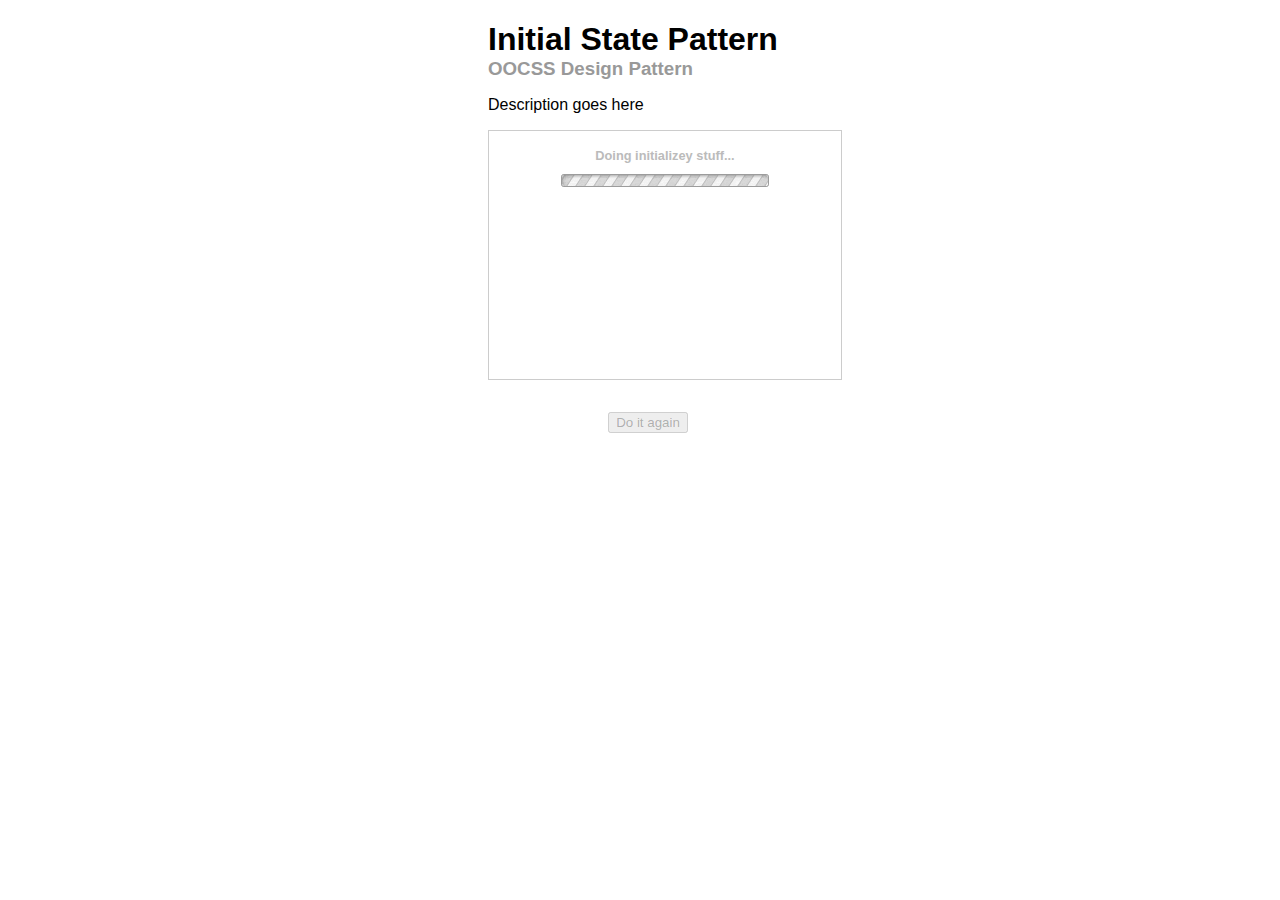
==== initial-state/index.html @ f5201cf1 "Initial commit of oocss-design-patterns project and initial state pattern example" ====
<!DOCTYPE HTML>
<html lang="en-US">
<head>
	<meta charset="UTF-8">
	<meta name="viewport" content="width=device-width">
	<title>OOCSS Design Patterns 1 - Initial State Pattern</title>
</head>
<style type="text/css">
	html {
		width: 100%;
		height: 100%;
	}
	body {
		font-family: "Helvetic Neue", "Helvetica", "Arial", sans-serif;
		font-size: 100.01%;
		width: 100%;
	}
	section {
		display: block;
		margin: 1em 0;
	}
	.container {
		width: 320px;
		margin: 0 auto;
	}
	.description h1 {
		margin-bottom: 0;
	}
	.description h3 {
		color: #999;
		margin: 0;
	}
	.view-module {
		border: 1px solid #ccc;
		padding: .25em 1em;
		width: 100%;
		height: 15em;
		overflow-y: auto;
	}
	.view-module .content {
		transition:         all 500ms ease;
		-webkit-transition: all 500ms ease;
		-moz-transition:    all 500ms ease;
		-o-transition:      all 500ms ease;
		-khtml-transition:  all 500ms ease;
		-ms-transition:     all 500ms ease;
		
		opacity: 1;
	}
	.view-module-initializing {
		background-position: 50% 2.5em;
		background-repeat: no-repeat;
		background-image: url([data-uri]);
	}
	.view-module-initializing:before {
		color: #bbb;
		font-size: .8em;
		font-weight: bold;
		display: block;
		margin-top: 1em;
		content: "Doing initializey stuff...";
		text-align: center;
	}
	.view-module-initializing .content {
		opacity: 0;
	}
	.control-module {
		margin-top: 2em;
		text-align: center;
	}
</style>
<body>
	<div class="container">
		<section class="description">
			<h1>Initial State Pattern</h1>
			<h3>OOCSS Design Pattern</h3>
			<p>Description goes here</p>
		</section>
		<section class="example">
			<div id="view" class="view-module view-module-initializing">
				<p class="content"></p>
			</div>
			<div class="control-module">
				<button id='again'>Do it again</button>
			</div>
		</section>
	</div>
</body>
<script type="text/javascript">
	(function(global) {
		var content = "<h2>Dynamically Loaded Content</h2><p>Lorem ipsum dolor sit amet, consectetur adipisicing elit, sed do eiusmod tempor incididunt ut labore et dolore magna aliqua. Ut enim ad minim veniam, quis nostrud exercitation ullamco laboris nisi ut aliquip ex ea commodo consequat. Duis aute irure dolor in reprehenderit in voluptate velit esse cillum dolore eu fugiat nulla pariatur. Excepteur sint occaecat cupidatat non proident, sunt in culpa qui officia deserunt mollit anim id est laborum.</p>",
			d = global.document,
			view = d.getElementById('view'),
			button = d.getElementById('again'),
			delay = 3000;
			
		function fakeXhr(callback) {
			// Simulate a long xhr
			setTimeout(function() {
				callback(content);
			}, delay);
		}
		
		function handleResponse(content) {
			var cn = view.className;
			view.getElementsByTagName('p')[0].innerHTML = content;
			view.className = cn.replace(/\s*view-module-initializing/, '');
			button.disabled = false;
		}
		
		function initializeView() {
			button.disabled = true;
			fakeXhr(handleResponse);
		}

		function resetView() {
			view.className += ' view-module-initializing';
			view.getElementsByTagName('p')[0].innerHTML = '';
		}
		
		button.onclick = function doItAgain(e) {
			resetView();
			initializeView();
		};
		
		initializeView();
	})(window);
</script>
</html>
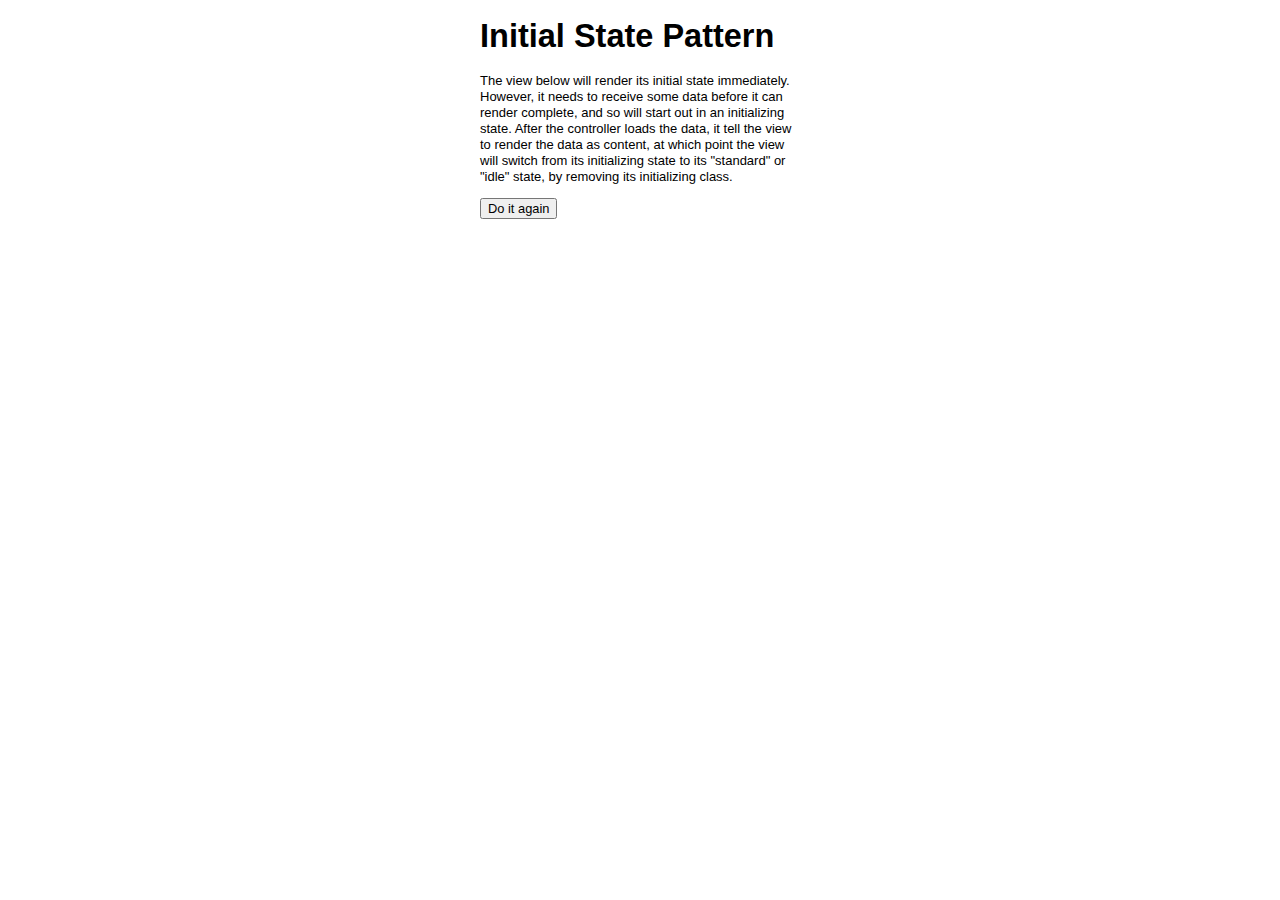
==== commit b1692fc9: "Oops, forgot to add files, amending" ====
--- a/initial-state/index.html
+++ b/initial-state/index.html
@@ -4,126 +4,70 @@
 	<meta charset="UTF-8">
 	<meta name="viewport" content="width=device-width">
 	<title>OOCSS Design Patterns 1 - Initial State Pattern</title>
+	<link rel="stylesheet" type="text/css" href="../css/base.css" media="all">
+	<script type="text/javascript">
+		// Setup requirejs paths
+		(function(global) {
+			global.require = {
+				paths: {
+					'view': '../initial-state/view',
+					'data': '../initial-state/data'
+				}
+			}
+		})(window);
+	</script>
+	<script src="../js/requireplugins-jquery-1.4.4.js" type="text/javascript" charset="utf-8"></script>
+	<script src="../js/mustache/mustache.js" type="text/javascript" charset="utf-8"></script>
+	
+	<script type="text/javascript">
+		require(['view/View', 'data/composers'], function(View, data) {
+
+			// Create the view.  It will render its initial state immediately.
+			// The view needs to receive some data, and so will start out in an initializing
+			// state.  After we load the data, we tell the view to render the data as content
+			// at which point it will switch from its initializing state to its "standard" or
+			// "idle" state, by removing its initializing class.
+			var view = new View($('#view-container')[0]);
+			
+			// Simulate a slow XHR request to fetch the data our View needs
+			// before it can properly render.
+			function loadAndRenderData() {
+				setTimeout(function() {
+					view.render(data);
+				}, 5000);
+			}
+
+			// Click to do it all again
+			$('#again').click(function(e) {
+				view.reset();
+				loadAndRenderData();
+			});
+			
+			// Load data and finish rendering the view!
+			loadAndRenderData();
+		});
+	</script>
 </head>
-<style type="text/css">
-	html {
-		width: 100%;
-		height: 100%;
-	}
-	body {
-		font-family: "Helvetic Neue", "Helvetica", "Arial", sans-serif;
-		font-size: 100.01%;
-		width: 100%;
-	}
-	section {
-		display: block;
-		margin: 1em 0;
-	}
-	.container {
-		width: 320px;
-		margin: 0 auto;
-	}
-	.description h1 {
-		margin-bottom: 0;
-	}
-	.description h3 {
-		color: #999;
-		margin: 0;
-	}
-	.view-module {
-		border: 1px solid #ccc;
-		padding: .25em 1em;
-		width: 100%;
-		height: 15em;
-		overflow-y: auto;
-	}
-	.view-module .content {
-		transition:         all 500ms ease;
-		-webkit-transition: all 500ms ease;
-		-moz-transition:    all 500ms ease;
-		-o-transition:      all 500ms ease;
-		-khtml-transition:  all 500ms ease;
-		-ms-transition:     all 500ms ease;
-		
-		opacity: 1;
-	}
-	.view-module-initializing {
-		background-position: 50% 2.5em;
-		background-repeat: no-repeat;
-		background-image: url([data-uri]);
-	}
-	.view-module-initializing:before {
-		color: #bbb;
-		font-size: .8em;
-		font-weight: bold;
-		display: block;
-		margin-top: 1em;
-		content: "Doing initializey stuff...";
-		text-align: center;
-	}
-	.view-module-initializing .content {
-		opacity: 0;
-	}
-	.control-module {
-		margin-top: 2em;
-		text-align: center;
-	}
-</style>
 <body>
 	<div class="container">
 		<section class="description">
 			<h1>Initial State Pattern</h1>
-			<h3>OOCSS Design Pattern</h3>
-			<p>Description goes here</p>
+			<p>The view below will render its initial state immediately.
+				However, it needs to receive some data before it can render complete,
+				and so will start out in an initializing state.  After the controller
+				loads the data, it tell the view to render the data as content, at
+				which point the view will switch from its initializing state to its
+				"standard" or "idle" state, by removing its initializing class.</p>
 		</section>
 		<section class="example">
-			<div id="view" class="view-module view-module-initializing">
-				<p class="content"></p>
-			</div>
+			<!-- Container into which we'll render the view -->
+			<div id="view-container"></div>
+			
+			<!-- If you want to see it again, click this -->
 			<div class="control-module">
 				<button id='again'>Do it again</button>
 			</div>
 		</section>
 	</div>
 </body>
-<script type="text/javascript">
-	(function(global) {
-		var content = "<h2>Dynamically Loaded Content</h2><p>Lorem ipsum dolor sit amet, consectetur adipisicing elit, sed do eiusmod tempor incididunt ut labore et dolore magna aliqua. Ut enim ad minim veniam, quis nostrud exercitation ullamco laboris nisi ut aliquip ex ea commodo consequat. Duis aute irure dolor in reprehenderit in voluptate velit esse cillum dolore eu fugiat nulla pariatur. Excepteur sint occaecat cupidatat non proident, sunt in culpa qui officia deserunt mollit anim id est laborum.</p>",
-			d = global.document,
-			view = d.getElementById('view'),
-			button = d.getElementById('again'),
-			delay = 3000;
-			
-		function fakeXhr(callback) {
-			// Simulate a long xhr
-			setTimeout(function() {
-				callback(content);
-			}, delay);
-		}
-		
-		function handleResponse(content) {
-			var cn = view.className;
-			view.getElementsByTagName('p')[0].innerHTML = content;
-			view.className = cn.replace(/\s*view-module-initializing/, '');
-			button.disabled = false;
-		}
-		
-		function initializeView() {
-			button.disabled = true;
-			fakeXhr(handleResponse);
-		}
-
-		function resetView() {
-			view.className += ' view-module-initializing';
-			view.getElementsByTagName('p')[0].innerHTML = '';
-		}
-		
-		button.onclick = function doItAgain(e) {
-			resetView();
-			initializeView();
-		};
-		
-		initializeView();
-	})(window);
-</script>
 </html>--- a/css/base.css
+++ b/css/base.css
@@ -0,0 +1,111 @@
+/* 
+  html5doctor.com Reset Stylesheet (Eric Meyer's Reset Reloaded + HTML5 baseline)
+  v1.4 2009-07-27 | Authors: Eric Meyer & Richard Clark
+  html5doctor.com/html-5-reset-stylesheet/
+*/
+
+html, body, div, span, object, iframe,
+h1, h2, h3, h4, h5, h6, p, blockquote, pre,
+abbr, address, cite, code,
+del, dfn, em, img, ins, kbd, q, samp,
+small, strong, sub, sup, var,
+b, i,
+dl, dt, dd, ol, ul, li,
+fieldset, form, label, legend,
+table, caption, tbody, tfoot, thead, tr, th, td,
+article, aside, canvas, details, figcaption, figure, 
+footer, header, hgroup, menu, nav, section, summary,
+time, mark, audio, video {
+  margin:0;
+  padding:0;
+  border:0;
+  outline:0;
+  font-size:100%;
+  vertical-align:baseline;
+  background:transparent;
+}                  
+
+article, aside, details, figcaption, figure,
+footer, header, hgroup, menu, nav, section { 
+    display:block;
+}
+
+nav ul { list-style:none; }
+
+blockquote, q { quotes:none; }
+
+blockquote:before, blockquote:after,
+q:before, q:after { content:''; content:none; }
+
+a { margin:0; padding:0; font-size:100%; vertical-align:baseline; background:transparent; }
+
+ins { background-color:#ff9; color:#000; text-decoration:none; }
+
+mark { background-color:#ff9; color:#000; font-style:italic; font-weight:bold; }
+
+del { text-decoration: line-through; }
+
+abbr[title], dfn[title] { border-bottom:1px dotted; cursor:help; }
+
+/* tables still need cellspacing="0" in the markup */
+table { border-collapse:collapse; border-spacing:0; }
+
+hr { display:block; height:1px; border:0; border-top:1px solid #ccc; margin:1em 0; padding:0; }
+
+input, select { vertical-align:middle; }
+
+/* END RESET CSS */
+
+/* fonts.css from the YUI Library: developer.yahoo.com/yui/
+   Refer to developer.yahoo.com/yui/3/cssfonts/ for font sizing percentages
+
+  There are three custom edits:
+   * remove arial, helvetica from explicit font stack
+   * we normalize monospace styles ourselves
+   * table font-size is reset in the HTML5 reset above so there is no need to repeat
+*/
+body {
+	font:13px/1.231 sans-serif; *font-size:small;
+	font-family: "Helvetic Neue", "Helvetica", "Arial", sans-serif;
+	width: 100%;
+} /* hack retained to preserve specificity */
+
+select, input, textarea, button { font:99% sans-serif; }
+
+/* normalize monospace sizing 
+ * en.wikipedia.org/wiki/MediaWiki_talk:Common.css/Archive_11#Teletype_style_fix_for_Chrome
+ */
+pre, code, kbd, samp { font-family: monospace, sans-serif; }
+
+html {
+	width: 100%;
+	height: 100%;
+}
+section {
+	display: block;
+	margin: 1em 0;
+}
+/* Headers (h1,h2,etc) have no default font-size or margin,
+   you'll want to define those yourself. */ 
+h1,h2,h3,h4,h5,h6 { font-weight: bold; }
+
+h1 {
+	font-size: 2.5em;
+	margin: .5em 0;
+}
+h2 {
+	font-size: 2em;
+	margin: .5em 0;
+}
+h3 {
+	font-size: 1.5em;
+	margin: .5em 0;
+}
+p {
+	margin: .5em 0;
+}
+.container {
+	width: 320px;
+	margin: 0 auto;
+}
+
